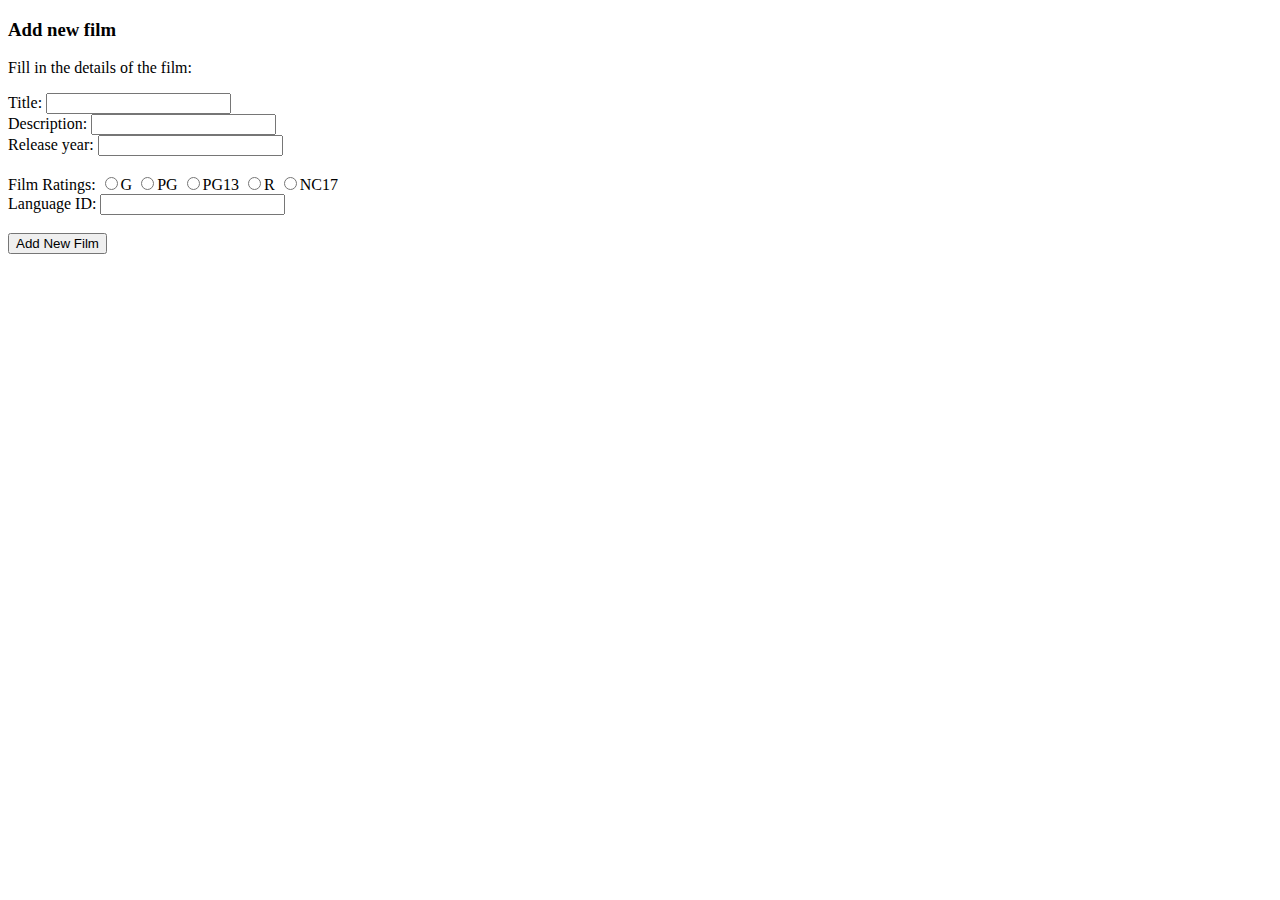
==== src/main/webapp/addNewFilm.html @ 5eb66990 "added delete function" ====
<!DOCTYPE html>
<html>
<head>
<meta http-equiv="Content-Type" content="text/html; charset=UTF-8">
<title>Film</title>
</head>
<body>
  <h3>Add new film</h3>
  <p> Fill in the details of the film: </p>
  <form action="AddNewFilm.do" method="GET">
    Title:      
    <input type="text" name="title"/> 
    <br>
    Description: 
    <input type="text" name="description"/> 
    <br>
    Release year:
    <input type="number" name="releaseYear"/>
    <br> 
    <br> 
    
    Film Ratings:
    <input type="radio" id="G" name ="rating" value="G">G
    <input type="radio" id="PG" name ="rating" value="PG">PG
    <input type="radio" id="PG13" name ="rating" value="PG13">PG13
    <input type="radio" id="R" name ="rating" value="R">R
    <input type="radio" id="NC17" name ="rating" value="NC17">NC17

   <br>
Language ID:    
    <input type="number" name="languageId"/> 
    <br>
    <br>
    
  <!--   Actor:       
    <input type="text" name="cast"/>  -->
    
    <input type="submit" value="Add New Film" />
  </form>
</body>
</html>
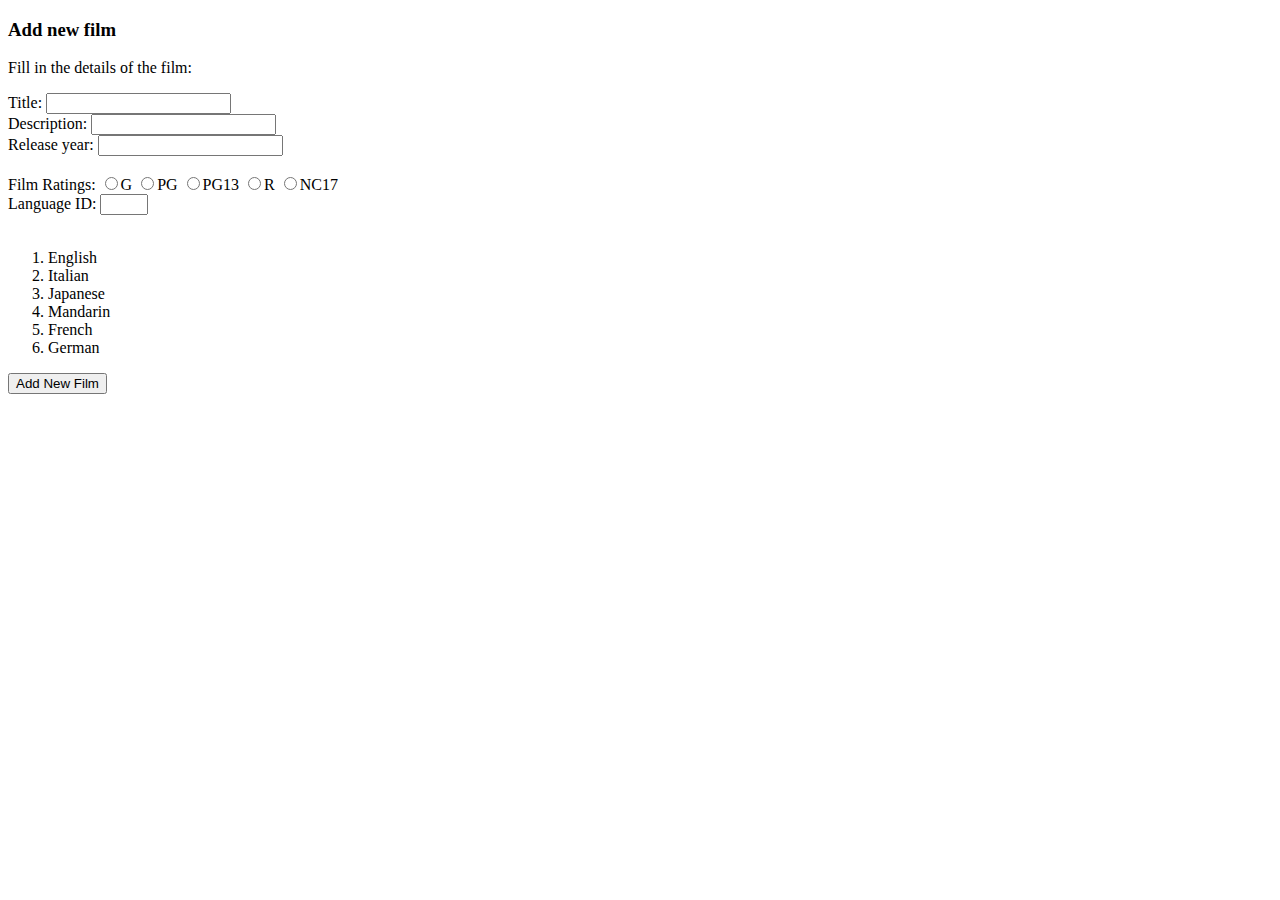
==== commit f99217a6: "language fix" ====
--- a/src/main/webapp/addNewFilm.html
+++ b/src/main/webapp/addNewFilm.html
@@ -9,29 +9,36 @@
   <p> Fill in the details of the film: </p>
   <form action="AddNewFilm.do" method="GET">
     Title:      
-    <input type="text" name="title"/> 
+    <input type="text" name="title" required/> 
     <br>
     Description: 
     <input type="text" name="description"/> 
     <br>
     Release year:
-    <input type="number" name="releaseYear"/>
+    <input type="number" name="releaseYear" required/>
     <br> 
     <br> 
     
     Film Ratings:
-    <input type="radio" id="G" name ="rating" value="G">G
-    <input type="radio" id="PG" name ="rating" value="PG">PG
-    <input type="radio" id="PG13" name ="rating" value="PG13">PG13
-    <input type="radio" id="R" name ="rating" value="R">R
-    <input type="radio" id="NC17" name ="rating" value="NC17">NC17
+    <input type="radio" id="G" name ="rating" value="G"/>G
+    <input type="radio" id="PG" name ="rating" value="PG"/>PG
+    <input type="radio" id="PG13" name ="rating" value="PG13"/>PG13
+    <input type="radio" id="R" name ="rating" value="R"/>R
+    <input type="radio" id="NC17" name ="rating" value="NC17"/>NC17
 
    <br>
 Language ID:    
-    <input type="number" name="languageId"/> 
+    <input type="number" name="languageId" min="1" max="6" required/> 
     <br>
     <br>
-    
+    <ol>
+		<li>English</li>
+		<li>Italian</li>
+		<li>Japanese</li>
+		<li>Mandarin</li>
+		<li>French</li>
+		<li>German</li>
+	</ol>
   <!--   Actor:       
     <input type="text" name="cast"/>  -->
     
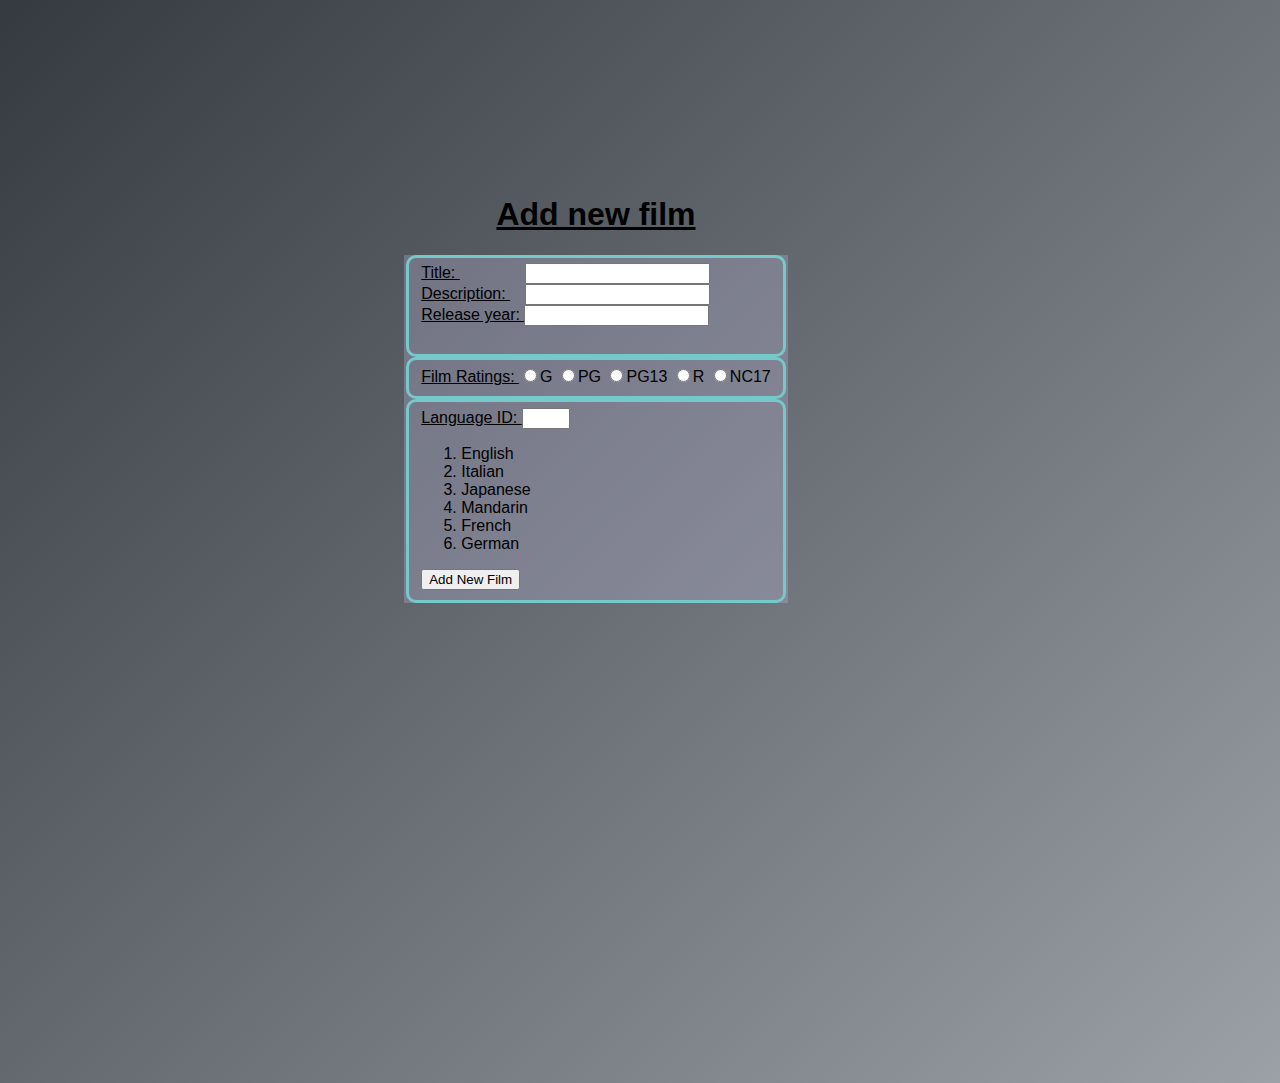
==== commit 16aadd77: "addform css" ====
--- a/src/main/webapp/addNewFilm.html
+++ b/src/main/webapp/addNewFilm.html
@@ -2,34 +2,46 @@
 <html>
 <head>
 <meta http-equiv="Content-Type" content="text/html; charset=UTF-8">
-<title>Film</title>
+<title>Add Film</title>
+<link rel="stylesheet" href="addForm.css" type="text/css">
 </head>
 <body>
-  <h3>Add new film</h3>
-  <p> Fill in the details of the film: </p>
-  <form action="AddNewFilm.do" method="GET">
-    Title:      
+  <h1>Add new film</h1>
+  
+  <form class="container" action="AddNewFilm.do" method="GET">
+  <fieldset class="items add">
+  <label id="one">
+    Title: 
+  </label>     
     <input type="text" name="title" required/> 
     <br>
+    <label id="two">
     Description: 
+    </label>
     <input type="text" name="description"/> 
     <br>
+    <label id="three">
     Release year:
+    </label>
     <input type="number" name="releaseYear" required/>
     <br> 
     <br> 
-    
+    </fieldset>
+    <fieldset class="items">
+    <label id="four">
     Film Ratings:
+    </label>
     <input type="radio" id="G" name ="rating" value="G"/>G
     <input type="radio" id="PG" name ="rating" value="PG"/>PG
     <input type="radio" id="PG13" name ="rating" value="PG13"/>PG13
     <input type="radio" id="R" name ="rating" value="R"/>R
     <input type="radio" id="NC17" name ="rating" value="NC17"/>NC17
-
-   <br>
-Language ID:    
+	</fieldset>
+   <fieldset class="items">
+   <label id="five">
+   Language ID: 
+   </label>   
     <input type="number" name="languageId" min="1" max="6" required/> 
-    <br>
     <br>
     <ol>
 		<li>English</li>
@@ -38,11 +50,9 @@
 		<li>Mandarin</li>
 		<li>French</li>
 		<li>German</li>
-	</ol>
-  <!--   Actor:       
-    <input type="text" name="cast"/>  -->
-    
+	</ol>    
     <input type="submit" value="Add New Film" />
+    </fieldset>
   </form>
 </body>
 </html>--- a/src/main/webapp/addForm.css
+++ b/src/main/webapp/addForm.css
@@ -0,0 +1,58 @@
+* {
+	box-sizing: border-box;
+}
+
+
+
+body {
+	background: linear-gradient(-45deg, #343a40, #ced4da, #f8f9fa, #ced4da, #343a40 );
+	background-size: 600% 600%;
+	animation: gradient 8s ease infinite;
+	height: 100vh;
+	overflow: hidden;
+	
+	margin-top: 175px;
+	margin-left: -80px;
+	
+	display: flex;
+	flex-direction: column;
+	align-items: center;
+	
+	font-family: sans-serif;
+}
+
+@keyframes gradient {
+	0%{background-position: 0% 50%;}
+	
+	50% {background-position: 100% 50%;}
+	
+	100%{background-position: 0% 50%;}
+}
+
+h1 {
+	text-decoration: underline;
+}
+fieldset {
+	border: 3px solid #75c9c8;
+	border-radius: 10px;
+}
+
+.container {
+	background-color: rgba(192, 185, 221, .3);
+	background-blend-mode: overlay;
+	background-repeat: no-repeat;
+	background-size: contain;	
+}
+
+label {
+	text-decoration: underline;
+	
+}
+
+#one {
+	margin-right: 65px;
+}
+
+#two {
+	margin-right: 15px;
+}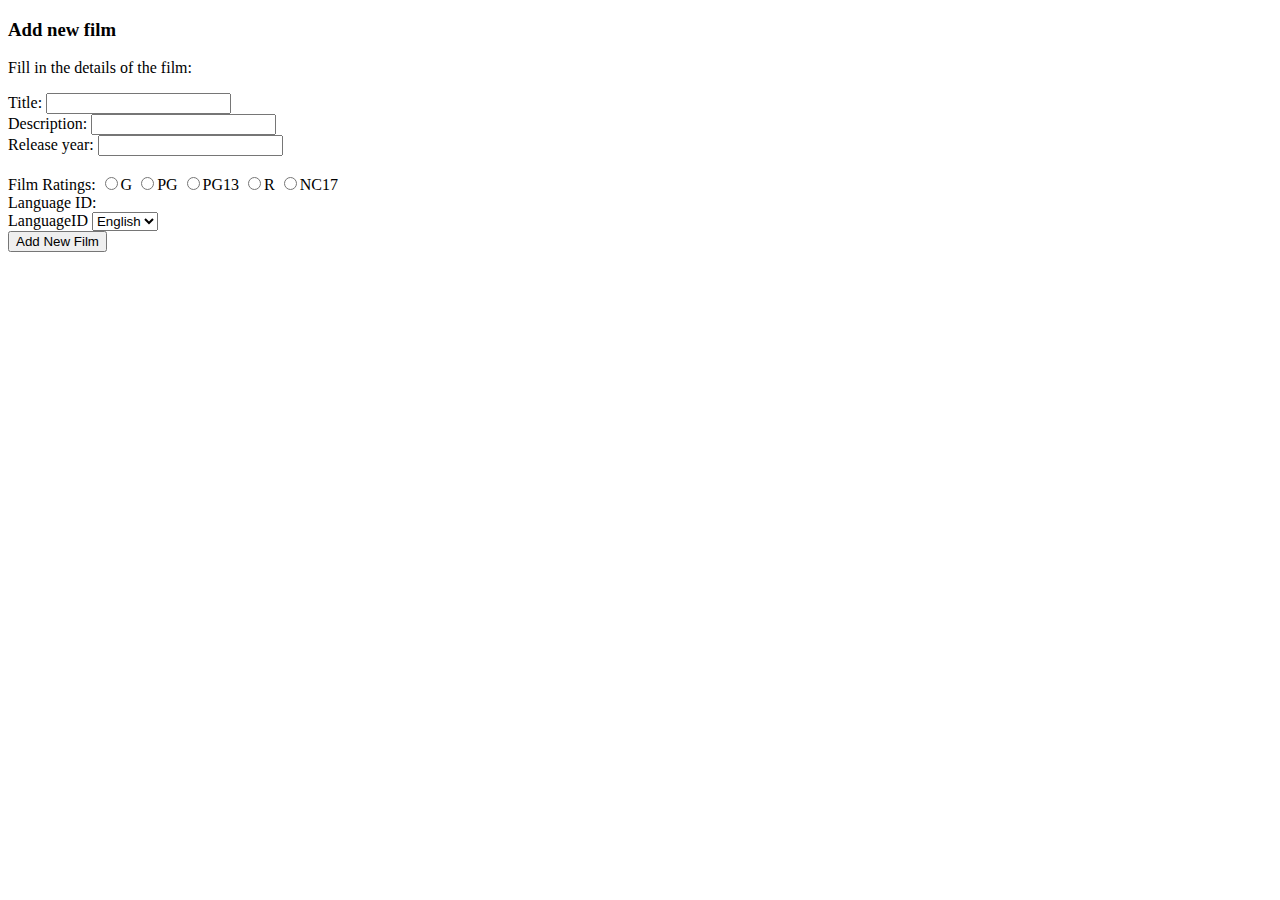
==== commit 26838ae9: "added" ====
--- a/src/main/webapp/addNewFilm.html
+++ b/src/main/webapp/addNewFilm.html
@@ -2,57 +2,44 @@
 <html>
 <head>
 <meta http-equiv="Content-Type" content="text/html; charset=UTF-8">
-<title>Add Film</title>
-<link rel="stylesheet" href="addForm.css" type="text/css">
+<title>Film</title>
 </head>
 <body>
-  <h1>Add new film</h1>
-  
-  <form class="container" action="AddNewFilm.do" method="GET">
-  <fieldset class="items add">
-  <label id="one">
-    Title: 
-  </label>     
-    <input type="text" name="title" required/> 
+  <h3>Add new film</h3>
+  <p> Fill in the details of the film: </p>
+  <form action="AddNewFilm.do" method="GET">
+    Title:      
+    <input type="text" name="title"/> 
     <br>
-    <label id="two">
     Description: 
-    </label>
     <input type="text" name="description"/> 
     <br>
-    <label id="three">
     Release year:
-    </label>
-    <input type="number" name="releaseYear" required/>
+    <input type="number" name="releaseYear"/>
     <br> 
     <br> 
-    </fieldset>
-    <fieldset class="items">
-    <label id="four">
+    
     Film Ratings:
-    </label>
-    <input type="radio" id="G" name ="rating" value="G"/>G
-    <input type="radio" id="PG" name ="rating" value="PG"/>PG
-    <input type="radio" id="PG13" name ="rating" value="PG13"/>PG13
-    <input type="radio" id="R" name ="rating" value="R"/>R
-    <input type="radio" id="NC17" name ="rating" value="NC17"/>NC17
-	</fieldset>
-   <fieldset class="items">
-   <label id="five">
-   Language ID: 
-   </label>   
-    <input type="number" name="languageId" min="1" max="6" required/> 
-    <br>
-    <ol>
-		<li>English</li>
-		<li>Italian</li>
-		<li>Japanese</li>
-		<li>Mandarin</li>
-		<li>French</li>
-		<li>German</li>
-	</ol>    
+    <input type="radio" id="G" name ="rating" value="G">G
+    <input type="radio" id="PG" name ="rating" value="PG">PG
+    <input type="radio" id="PG13" name ="rating" value="PG13">PG13
+    <input type="radio" id="R" name ="rating" value="R">R
+    <input type="radio" id="NC17" name ="rating" value="NC17">NC17
+
+   <br>
+Language ID:    
+   	<div class="form-group">
+					<label for="lang">LanguageID</label> <select class="form-select"
+						name="languageId" id="lang" aria-label="Default">
+						<option selected value="1">English</option>
+					</select>
+				</div>
+
+    
+  <!--   Actor:       
+    <input type="text" name="cast"/>  -->
+    
     <input type="submit" value="Add New Film" />
-    </fieldset>
   </form>
 </body>
 </html>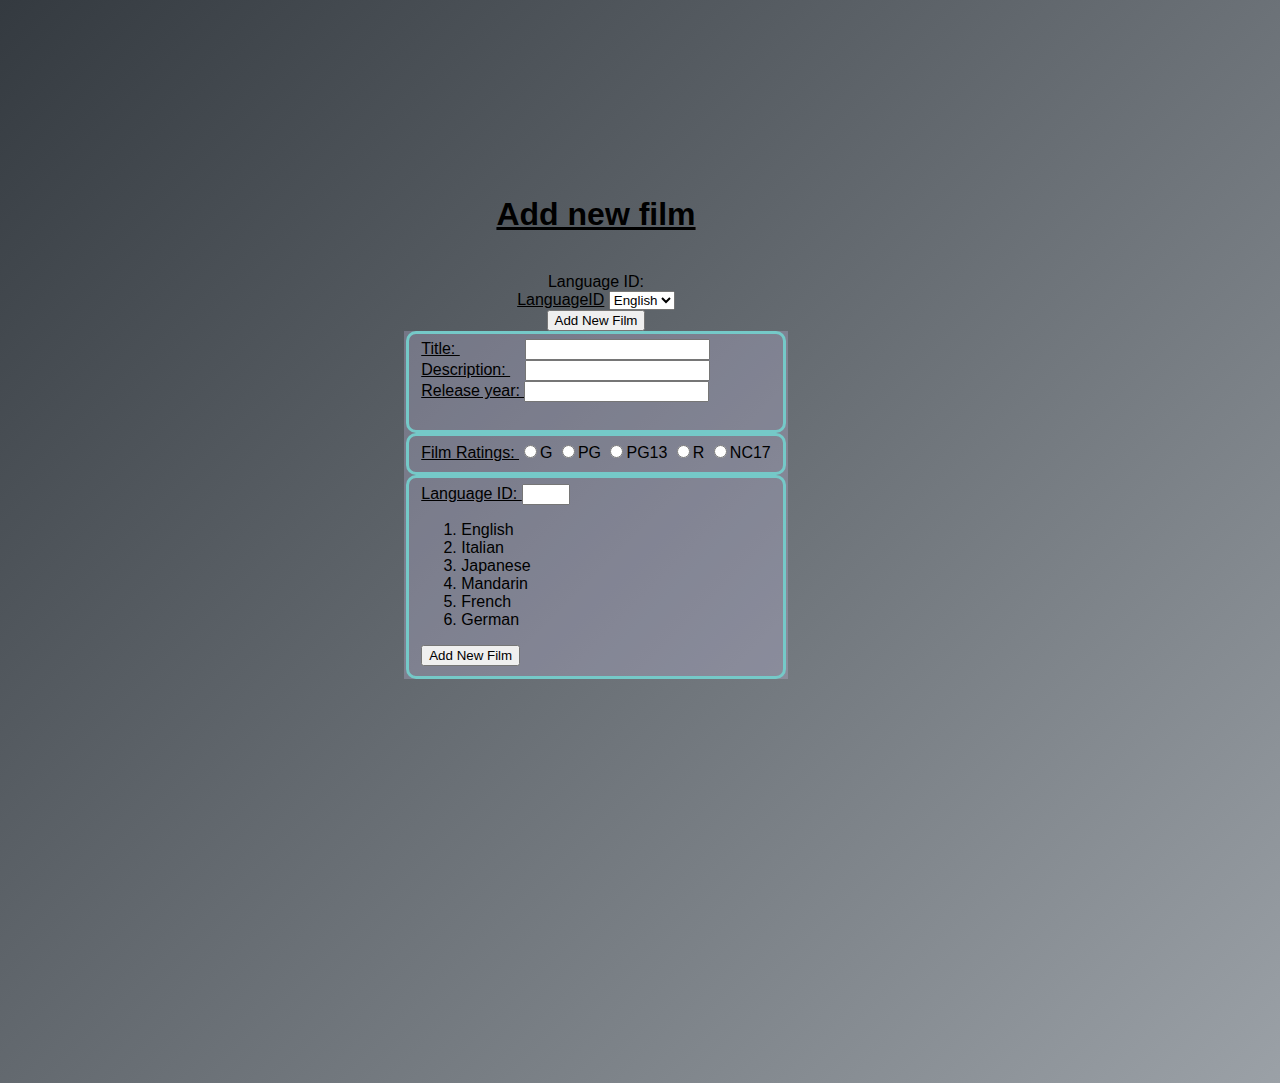
==== commit 2de23695: "added" ====
--- a/src/main/webapp/addNewFilm.html
+++ b/src/main/webapp/addNewFilm.html
@@ -2,29 +2,12 @@
 <html>
 <head>
 <meta http-equiv="Content-Type" content="text/html; charset=UTF-8">
-<title>Film</title>
+<title>Add Film</title>
+<link rel="stylesheet" href="addForm.css" type="text/css">
 </head>
 <body>
-  <h3>Add new film</h3>
-  <p> Fill in the details of the film: </p>
-  <form action="AddNewFilm.do" method="GET">
-    Title:      
-    <input type="text" name="title"/> 
-    <br>
-    Description: 
-    <input type="text" name="description"/> 
-    <br>
-    Release year:
-    <input type="number" name="releaseYear"/>
-    <br> 
-    <br> 
-    
-    Film Ratings:
-    <input type="radio" id="G" name ="rating" value="G">G
-    <input type="radio" id="PG" name ="rating" value="PG">PG
-    <input type="radio" id="PG13" name ="rating" value="PG13">PG13
-    <input type="radio" id="R" name ="rating" value="R">R
-    <input type="radio" id="NC17" name ="rating" value="NC17">NC17
+	<h1>Add new film</h1>
+
 
    <br>
 Language ID:    
@@ -41,5 +24,42 @@
     
     <input type="submit" value="Add New Film" />
   </form>
+
+	<form class="container" action="AddNewFilm.do" method="GET">
+		<fieldset class="items add">
+			<label id="one"> Title: </label> 
+			<input type="text" name="title" required /> 
+			<br> 
+			<label id="two"> Description: </label> 
+			<input type="text" name="description" /> 
+			<br> 
+			<label id="three">Release year: </label> 
+			<input type="number" name="releaseYear" required /> 
+			<br>
+			<br>
+		</fieldset>
+		<fieldset class="items">
+			<label id="four"> Film Ratings: </label> 
+			<input type="radio" id="G" name="rating" value="G" />G 
+			<input type="radio" id="PG" name="rating" value="PG" />PG 
+			<input type="radio" id="PG13" name="rating" value="PG13" />PG13 
+			<input type="radio" id="R" name="rating" value="R" />R 
+			<input type="radio" id="NC17" name="rating" value="NC17" />NC17
+		</fieldset>
+		<fieldset class="items">
+			<label id="five"> Language ID: </label> 
+			<input type="number" name="languageId" min="1" max="6" required /> <br>
+			<ol>
+				<li>English</li>
+				<li>Italian</li>
+				<li>Japanese</li>
+				<li>Mandarin</li>
+				<li>French</li>
+				<li>German</li>
+			</ol>
+			<input type="submit" value="Add New Film" />
+		</fieldset>
+	</form>
+
 </body>
 </html>--- a/src/main/webapp/addForm.css
+++ b/src/main/webapp/addForm.css
@@ -0,0 +1,56 @@
+* {
+	box-sizing: border-box;
+}
+
+body {
+	background: linear-gradient(-45deg, #343a40, #ced4da, #f8f9fa, #ced4da, #343a40 );
+	background-size: 600% 600%;
+	animation: gradient 8s ease infinite;
+	height: 100vh;
+	overflow: hidden;
+	
+	margin-top: 175px;
+	margin-left: -80px;
+	
+	display: flex;
+	flex-direction: column;
+	align-items: center;
+	
+	font-family: sans-serif;
+}
+
+@keyframes gradient {
+	0%{background-position: 0% 50%;}
+	
+	50% {background-position: 100% 50%;}
+	
+	100%{background-position: 0% 50%;}
+}
+
+h1 {
+	text-decoration: underline;
+}
+fieldset {
+	border: 3px solid #75c9c8;
+	border-radius: 10px;
+}
+
+.container {
+	background-color: rgba(192, 185, 221, .3);
+	background-blend-mode: overlay;
+	background-repeat: no-repeat;
+	background-size: contain;	
+}
+
+label {
+	text-decoration: underline;
+	
+}
+
+#one {
+	margin-right: 65px;
+}
+
+#two {
+	margin-right: 15px;
+}
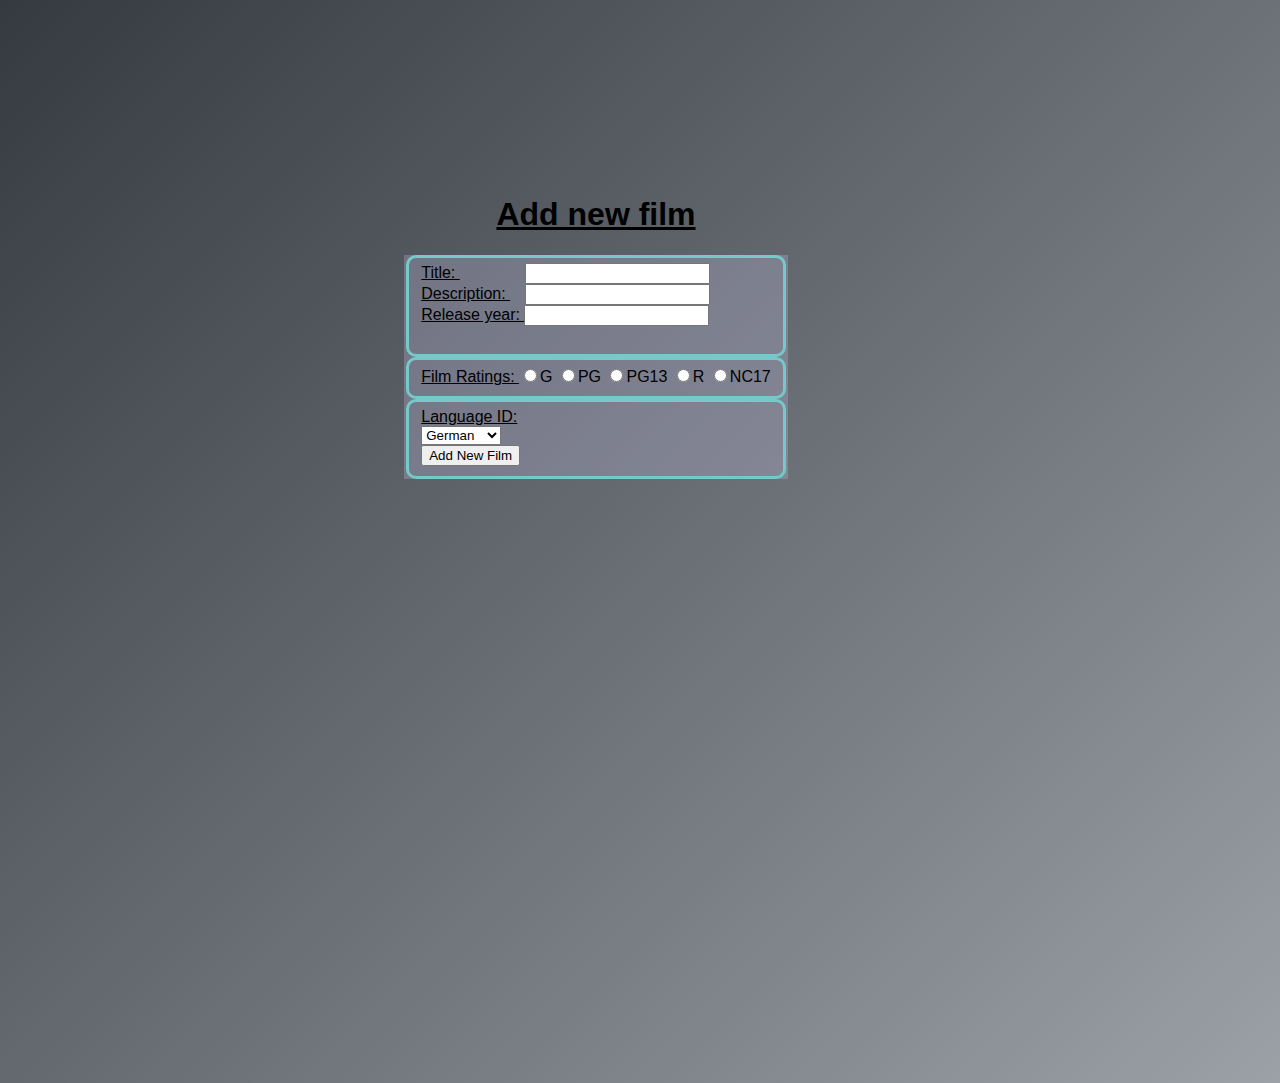
==== commit e6176c7b: "update film half fix, still not working" ====
--- a/src/main/webapp/addNewFilm.html
+++ b/src/main/webapp/addNewFilm.html
@@ -6,25 +6,7 @@
 <link rel="stylesheet" href="addForm.css" type="text/css">
 </head>
 <body>
-	<h1>Add new film</h1>
-
-
-   <br>
-Language ID:    
-   	<div class="form-group">
-					<label for="lang">LanguageID</label> <select class="form-select"
-						name="languageId" id="lang" aria-label="Default">
-						<option selected value="1">English</option>
-					</select>
-				</div>
-
-    
-  <!--   Actor:       
-    <input type="text" name="cast"/>  -->
-    
-    <input type="submit" value="Add New Film" />
-  </form>
-
+	<h1>Add new film</h1>   
 	<form class="container" action="AddNewFilm.do" method="GET">
 		<fieldset class="items add">
 			<label id="one"> Title: </label> 
@@ -47,16 +29,17 @@
 			<input type="radio" id="NC17" name="rating" value="NC17" />NC17
 		</fieldset>
 		<fieldset class="items">
-			<label id="five"> Language ID: </label> 
-			<input type="number" name="languageId" min="1" max="6" required /> <br>
-			<ol>
-				<li>English</li>
-				<li>Italian</li>
-				<li>Japanese</li>
-				<li>Mandarin</li>
-				<li>French</li>
-				<li>German</li>
-			</ol>
+			<label id="five"> Language ID: </label>    
+   	<div class="form-group">
+	 <select required class="form-select" name="languageId" id="lang" aria-label="Default">
+						<option selected value="1">English</option>
+						<option selected value="2">Italian</option>
+						<option selected value="3">Japanese</option>
+						<option selected value="4">Mandarin</option>
+						<option selected value="5">French</option>
+						<option selected value="6">German</option>
+					</select>
+				</div>
 			<input type="submit" value="Add New Film" />
 		</fieldset>
 	</form>
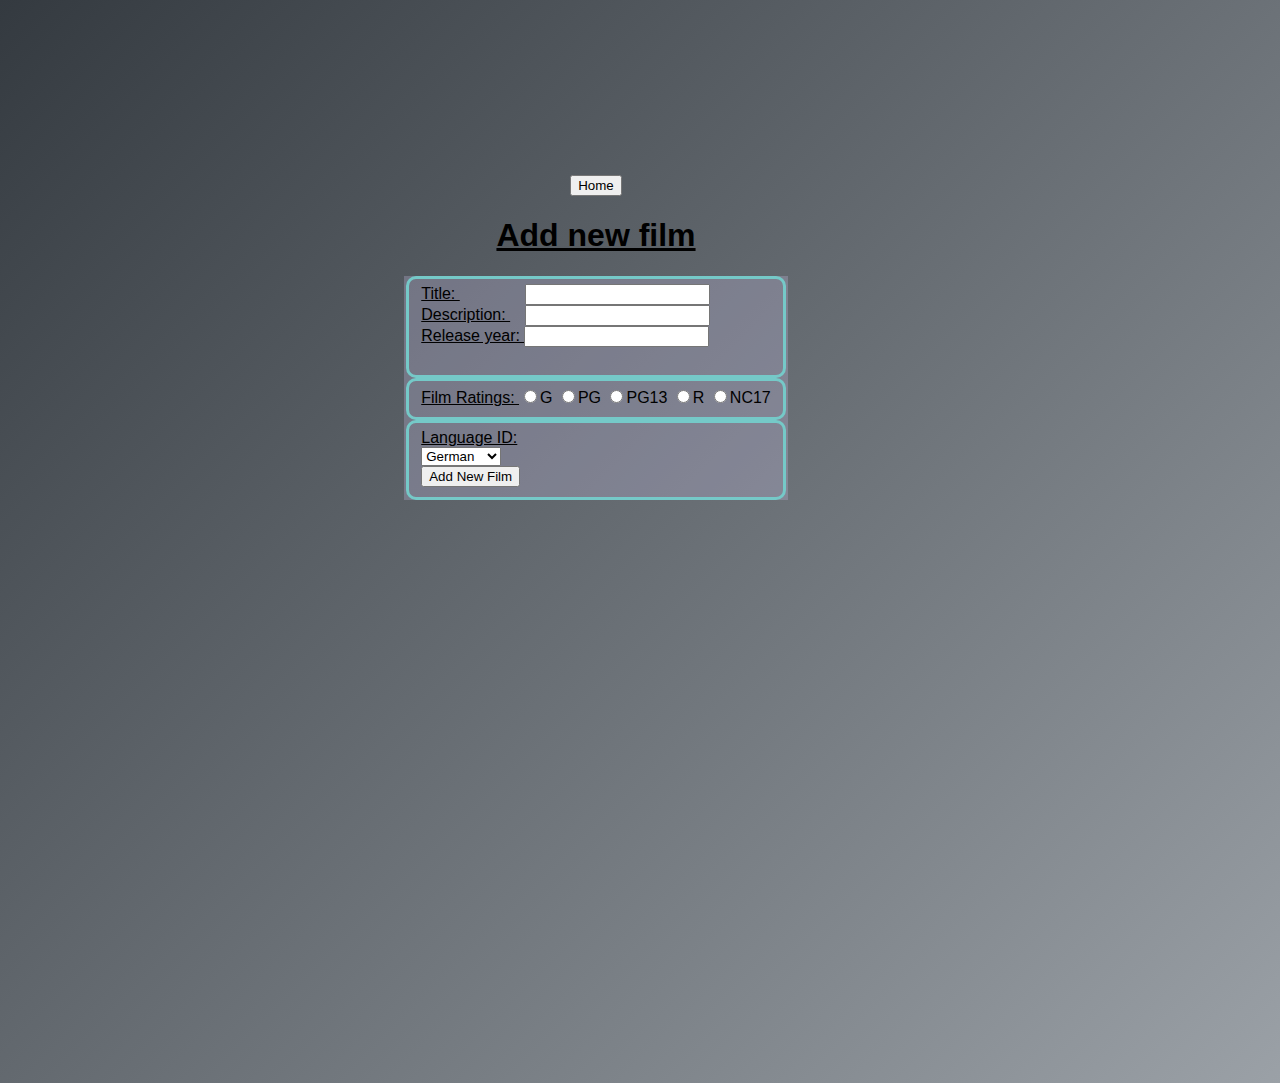
==== commit 50cae883: "cosmetic fixes with button place and renaming of files" ====
--- a/src/main/webapp/addNewFilm.html
+++ b/src/main/webapp/addNewFilm.html
@@ -6,6 +6,7 @@
 <link rel="stylesheet" href="addForm.css" type="text/css">
 </head>
 <body>
+<a href="index.html"><button class="nav">Home</button></a>
 	<h1>Add new film</h1>   
 	<form class="container" action="AddNewFilm.do" method="GET">
 		<fieldset class="items add">
